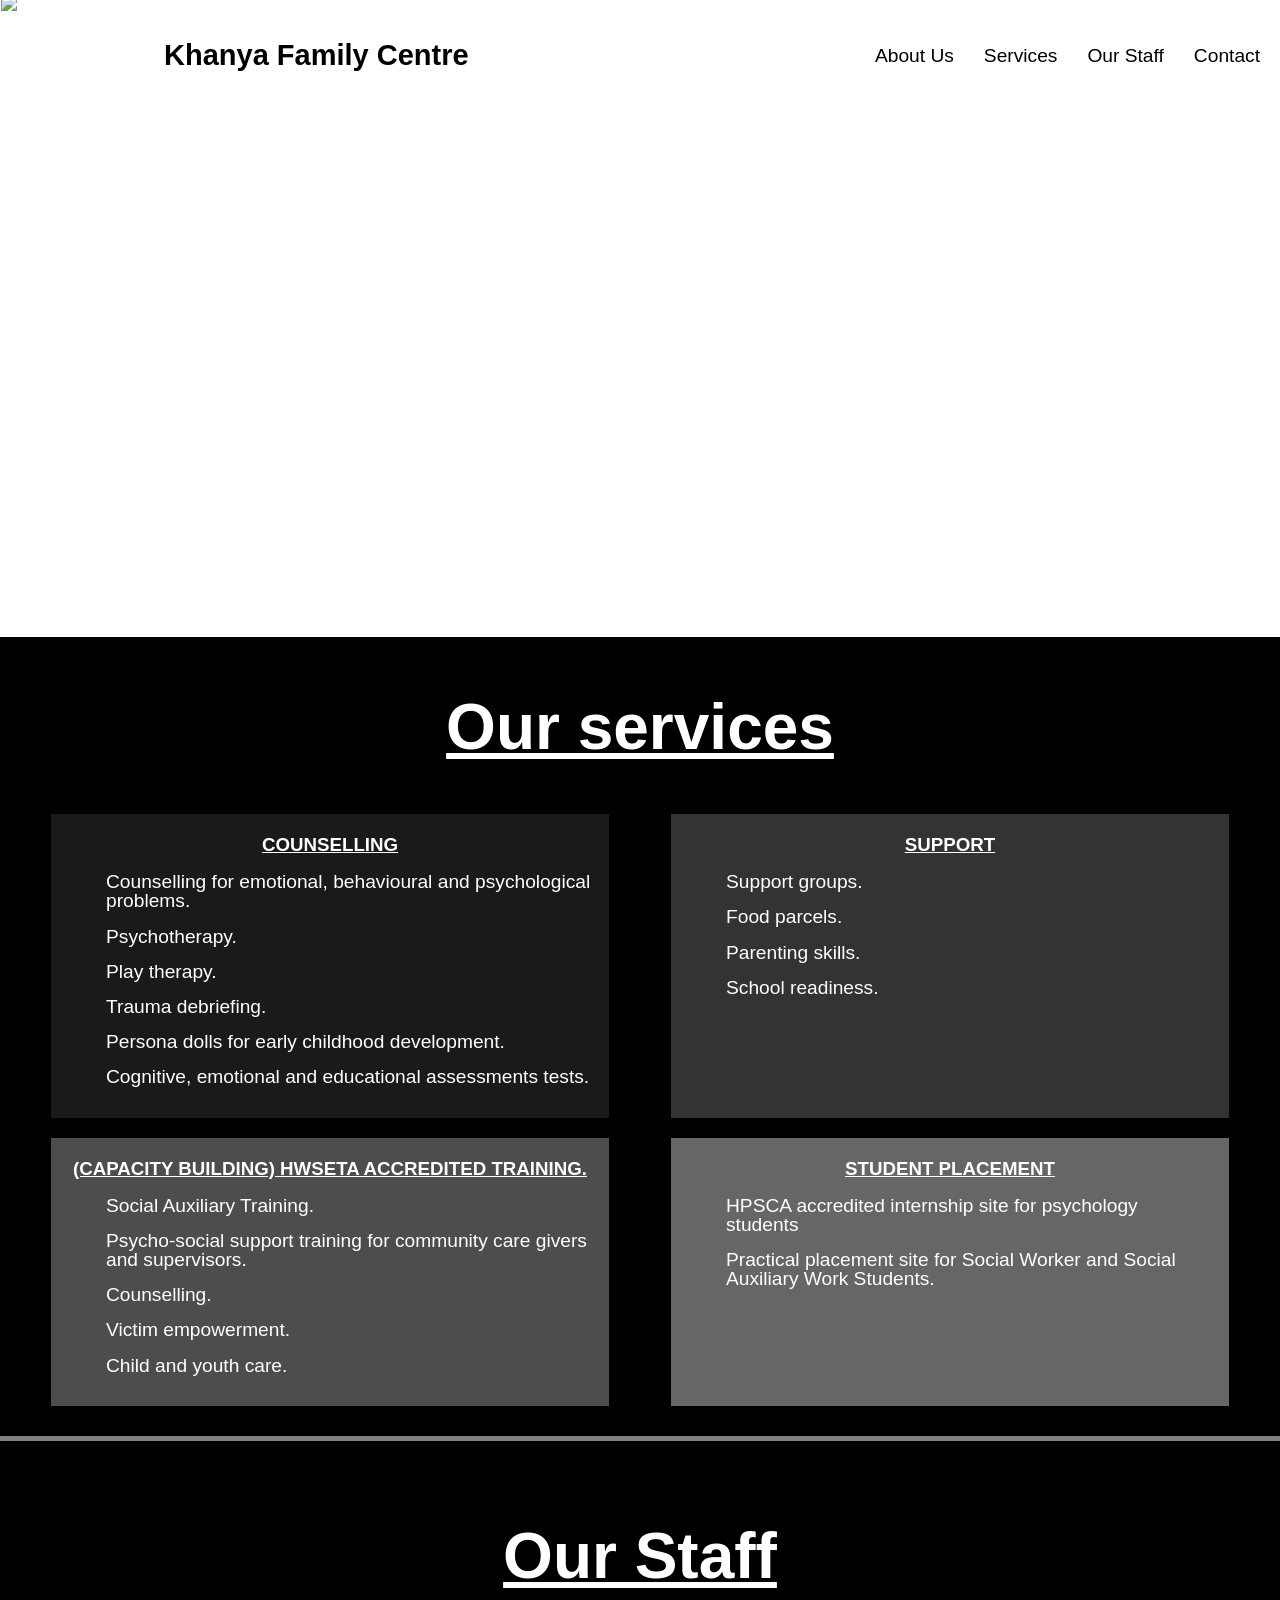
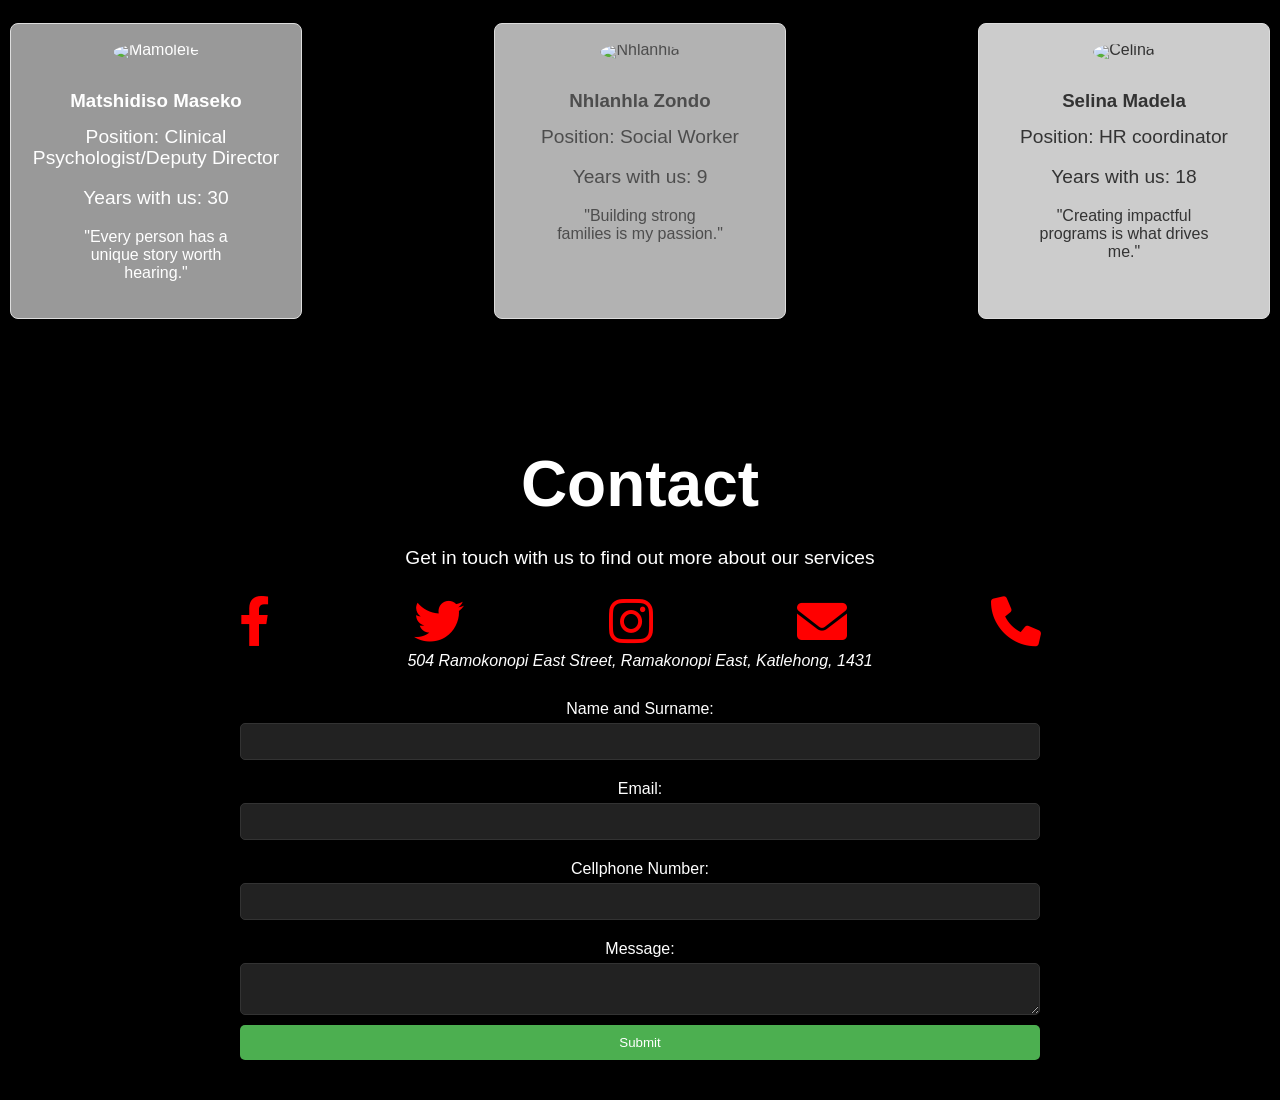
==== index.html @ d809dff7 "Update index.html" ====
<!DOCTYPE html>
<html lang="en">
<head>
    <meta charset="UTF-8">
    <meta name="viewport" content="width=device-width, initial-scale=1.0">
    <title>Khanya Family Centre</title>
    <link rel="stylesheet" href="styles.css">
    <script src="script.js" defer></script>
    <link rel="stylesheet" href="https://cdnjs.cloudflare.com/ajax/libs/font-awesome/6.0.0-beta3/css/all.min.css">
</head>
<body>
    <header>
        <img src="https://github.com/Alpha10-1/khanya/blob/main/pixelcut-export.jpg?raw=true" alt="Khanya Family Centre Logo" class="logo">
        <h1>Khanya Family Centre</h1>
        <nav>
            <ul>
                <li><a href="#mission">About Us</a></li>
                <li><a href="#services">Services</a></li>
                <li><a href="#our-staff">Our Staff</a></li>
                <li><a href="#contact">Contact</a></li>
            </ul>
            <div class="burger-menu" onclick="toggleMenu()">
                <div></div>
                <div></div>
                <div></div>
            </div>
        </nav>
    </header>
    <main>
      <section id="about-us">
        <section id="intro" class="section">
            <h2>About Us</h2>
            <p>Khanya Family Centre is a non-profit organisation that provides accessible psychosocial services for children, youth and families from previously disadvantaged communities in Kathorus Ekurhuleni. </p>
            <p>Khanya Family Centre exists to provide psychological counselling, care and support services to children, adults and families experiencing life challenges, including those affected and infected by HIV/AIDS.</p>
            <p>Since 1994 we’ve also worked within townships in Johannesburg and Pretoria offering counselling and support to help those affected by problems associated with extreme poverty including HIV AIDS.</p>
        </section>
        <section id="mission" class="section">
            <h2>Our Mission</h2>
            <ul>
              <li>Khanya Family Centre exists to provide.</li>
              <li>Psycho-social counselling.</li>
              <li>Care and support services for communities including those infected and affected by HIV/AIDS, to promote their wellbeing, growth and self reliance.</li>
              <li>Facilitate Capacity Building through training and development.</li>
            </ul>
        </section>
        <section id="vision" class="section">
            <h2>Our Vision</h2>
            <p>We envision a community where every family has the resources and support they need to thrive. By creating a network of care and collaboration, we aim to break the cycle of poverty, improve mental health, and enhance the quality of life for all individuals.</p>
        </section>
        <section id="values" class="section">
            <h2>Our Values</h2>
            <ul>
                <li><strong>Compassion:</strong> We approach each individual with empathy and kindness, understanding their unique needs and circumstances.</li>
                <li><strong>Integrity:</strong> We maintain transparency, honesty, and ethical practices in all our operations and interactions.</li>
                <li><strong>Inclusivity:</strong> We welcome and respect diversity, ensuring that our services are accessible to everyone, regardless of background or situation.</li>
                <li><strong>Empowerment:</strong> We focus on building strengths and capacities, helping individuals and families achieve their full potential.</li>
                <li><strong>Collaboration:</strong> We believe in the power of partnerships and work together with community members, organizations, and stakeholders to achieve common goals.</li>
            </ul>
        </section>
        <div class="nav-arrows">
            <span class="arrow left">&#10094;</span>
            <span class="arrow right">&#10095;</span>
        </div>
      </section>
      <section id="services">
            <h2>Our services</h2>
            <div class="services-container">
                <div class="service-tile">
                    <h3>COUNSELLING</h3>
                    <ul>
                      <li>Counselling for emotional, behavioural and psychological problems.</li>
                      <li>Psychotherapy.</li>
                      <li>Play therapy.</li>
                      <li>Trauma debriefing.</li>
                      <li>Persona dolls for early childhood development.</li>
                      <li>Cognitive, emotional and educational assessments tests.</li>
                    </ul>
                </div>
                <div class="service-tile">
                    <h3>SUPPORT</h3>
                    <ul>
                      <li>Support groups.</li>
                      <li>Food parcels.</li>
                      <li>Parenting skills.</li>
                      <li>School readiness.</li>
                    </ul>
                </div>
                <div class="service-tile">
                    <h3>(CAPACITY BUILDING) HWSETA ACCREDITED TRAINING.</h3>
                    <ul>
                      <li>Social Auxiliary Training.</li>
                      <li>Psycho-social support training for community care givers and supervisors.</li>
                      <li>Counselling.</li>
                      <li>Victim empowerment.</li>
                      <li>Child and youth care.</li>
                    </ul>
                </div>
                <div class="service-tile">
                    <h3>STUDENT PLACEMENT</h3>
                    <ul>
                      <li>HPSCA accredited internship site for psychology students</li>
                      <li>Practical placement site for Social Worker and Social Auxiliary Work Students.</li>
                    </ul>
                </div>
            </div>
        </section>
        <section id="our-staff">
            <h2>Our Staff</h2>
            <div class="staff-container">
                <div class="staff-member">
                    <img src="https://github.com/Alpha10-1/khanya/blob/main/Tshidi%20Picture%20(1).jpg?raw=true" alt="Mamolefe">
                    <h3>Matshidiso Maseko</h3>
                    <p>Position: Clinical Psychologist/Deputy Director</p>
                    <p>Years with us: 30</p>
                    <blockquote>"Every person has a unique story worth hearing."</blockquote>
                </div>
                <div class="staff-member">
                    <img src="https://github.com/Alpha10-1/khanya/blob/main/NHLANHLA.jpeg?raw=true" alt="Nhlanhla">
                    <h3>Nhlanhla Zondo</h3>
                    <p>Position: Social Worker</p>
                    <p>Years with us: 9</p>
                    <blockquote>"Building strong families is my passion."</blockquote>
                </div>
                <div class="staff-member">
                    <img src="https://github.com/Alpha10-1/khanya/blob/main/Sellina.jpeg?raw=true" alt="Celina">
                    <h3>Selina Madela</h3>
                    <p>Position: HR coordinator</p>
                    <p>Years with us: 18</p>
                    <blockquote>"Creating impactful programs is what drives me."</blockquote>
                </div>
            </div>
        </section>
        <!-- Contact Section -->
       <section id="contact">
           <h2>Contact</h2>
           <p> Get in touch with us to find out more about our services</p>
           <div class="contact-info">
               <div class="social-media">
                   <a href="https://www.facebook.com/KhanyaFamilyCentre" target="_blank"><i class="fab fa-facebook-f"></i></a>
                   <a href="https://www.twitter.com/KhanyaFamilyCentre" target="_blank"><i class="fab fa-twitter"></i></a>
                   <a href="https://www.instagram.com/KhanyaFamilyCentre" target="_blank"><i class="fab fa-instagram"></i></a>
                   <a href="mailto:marketing@khanyafc.org.za?subject=Equiery" target="_blank"><i class= "fa fa-envelope"></i></a>
                   <a href="tel:+27119055885"><i class="fa-solid fa-phone"></i></a>
               </div>
               <address class="address">
                 504 Ramokonopi East Street, Ramakonopi East, Katlehong, 1431
               </address>
               <div class="contact-form">
                   <form id="enquiryForm" action="/submit-enquiry" method="POST" enctype="application/x-www-form-urlencoded">
                       <label for="name">Name and Surname:</label>
                       <input type="text" id="name" name="name">

                       <label for="email">Email:</label>
                       <input type="email" id="email" name="email" required>

                       <label for="phone">Cellphone Number:</label>
                       <input type="tel" id="phone" name="phone" required>

                       <label for="message">Message:</label>
                       <textarea id="message" name="message" maxlength="300"></textarea>

                       <button type="submit">Submit</button>
                   </form>
               </div> 
           </div>
       </section>
    </main>

    <script src="script.js"></script>
</body>
</html>
---- styles.css ----
body {
    font-family: Arial, sans-serif;
    margin: 0;
    padding: 0;
    overflow-x: hidden;
}

header {
    background-color: white;
    color: white;
    padding: 20px;
    display: flex;
    align-items: center;
    justify-content: space-between;
}

header .logo {
    position: absolute;
    top: -5px;
    left: 1px;
    width: 163px;
    height: auto;
}
header h1 {
    margin-left: 144px;
    font-size: 29px;
    color: black;
    bottom: 2px;
}
nav ul {
  list-style: none;
  margin: 0;
  padding: 0;
  display: flex;
  align-items: center; /* Align items vertically */
}

nav ul li {
    margin-left: 30px;

}

nav ul li a {
    color: black;
    text-decoration: none;
    top: 30px;
    font-size: 1.2rem;
}

nav ul li a:hover {
    text-decoration:underline;
    color: red;
}

.burger-menu {
    display: none;
    flex-direction: column;
    cursor: pointer;
}

.burger-menu div {
    width: 25px;
    height: 3px;
    background-color: white;
    margin: 4px;
}

main {
  display: flex;
  flex-direction: column;
  align-items: center;
  overflow-x: hidden;
  scroll-behavior: smooth;
}
main h2{
  font-size: 4rem;
}
main p{
  font-size: 1.2rem;
  line-height: 1.8;

}
main section ul li {
  font-size: 1.2rem;
  line-height: 1;
  margin-bottom: 1rem;
}


.section {
    min-width: 100vw;
    padding: 40px;
    box-sizing: border-box;
    color: white;
    position: relative;
    background-size: cover;
    background-position: center;
    transition: transform 0.5s ease-in-out; /* Smooth transition */
}
#intro{
    background-image: url('https://github.com/Alpha10-1/khanya/blob/main/DSC01017.JPG?raw=true');
}
#mission {
    background-image: url('https://github.com/Alpha10-1/khanya/blob/main/DSC00021.JPG?raw=true');
}

#vision {
    background-image: url('https://github.com/Alpha10-1/khanya/blob/main/DSC00663.JPG?raw=true');
}

#values {
    background-image: url('https://github.com/Alpha10-1/khanya/blob/main/DSC00660.JPG?raw=true');
}

#about-us {
    display: flex;
    flex-direction: row; /* Display sections horizontally */
    width: 100vw;
    overflow-x: hidden;
    position: relative;
    transition: transform 0.5s ease-in-out;
}

#services {
    background-color: black;
    color: white;
    text-align: center;
}

#services h2 {
    text-align: center;
    margin-bottom: 20px;
    text-decoration: underline;
}

#about-us .nav-arrows {
    position: absolute;
    top: 50%;
    width: 100%;
    display: flex;
    justify-content: space-between;
    pointer-events: none;
  }

.nav-arrows .arrow {
    font-size: 50px;
    color: white;
    cursor: pointer;
    pointer-events: auto;
    user-select: none;
}

.left {
    padding-left: 10px;
}

.right {
    padding-right: 10px;
}

.services-container {
    display: flex;
    flex-wrap: wrap;
    justify-content: space-around;
    padding: 20px;
}


.service-tile {
    width: 45%;
    margin: 10px;
    padding: 15px;
    box-sizing: border-box;
    color: white;
    transition: transform 0.3s ease, background-color 0.3s ease, color 0.3s ease;
}
.service-tile ul li {
  font-size: 1.2rem;
  line-height: 1;
  list-style: none;
  text-align: left;
}
.service-tile h3{
  padding: 0;
  margin: 5px;
  text-decoration: underline;
}

.service-tile:nth-child(1) {
    background-color: #1a1a1a;
}

.service-tile:nth-child(2) {
    background-color: #333333;
}

.service-tile:nth-child(3) {
    background-color: #4d4d4d;
}

.service-tile:nth-child(4) {
    background-color: #666666;
}

.service-tile:hover {
    transform: scale(1.05);
    background-color: #DB0000;
    color: white;
}

#our-staff {
    width: 100%;
    background-color: black;
    text-align: center;
    padding: 25px 10px;
    border-top: 5px solid grey;
}

#our-staff h2 {
    color: white;
    text-align: center;
    margin-bottom: 20px;
    text-decoration: underline;
}


.staff-container {
    display: flex;
    flex-wrap: wrap;
    justify-content: space-between;
}
.staff-member {
    width: 250px;
    margin: 10px;
    padding: 20px;
    color: white;
    line-height: 0.75;
    border: 1px solid #ddd;
    border-radius: 8px;
    transition: transform 0.3s ease, background-color 0.3s ease;
}
.staff-member:nth-child(1){
    background-color: #999999;
    color:#black;
}
.staff-member:nth-child(2){
    background-color: #B2B2B2;
    color:#4d4d4d;
}
.staff-member:nth-child(3){
    background-color: #CCCCCC;
    color: #333333;
}
.staff-member:nth-child(4){
    background-color: #E5E5E5;
    color: #1a1a1a;
}
.staff-member:nth-child(5){
    background-color: #EFEFEF;
    color: black;
}
.staff-member img {
  width: 150px;
  height: 150px;
  object-fit: cover;
  border-radius: 50%;
  margin-bottom: 15px;
}
.staff-member img:hover{
    transform: scale(1.5);
    z-index: 1;
}
.staff-member blockquote{
  line-height: normal;
}
.staff-member p{
  line-height: 20.8px;
}

.staff-member:hover {
    transform: scale(1.05);
    background-color: #DB0000;
    color: white;
}

#contact {
    background-color: black;
    color: white;
    padding: 40px;
    box-sizing: border-box;
    text-align: center;
    width: 100%;
}

#contact h2 {
    margin-bottom: 20px;
}

.contact-info {
    display: flex;
    flex-direction: column;
    align-items: center;

}

.social-media a {
    margin: 0 10px;
    font-size: 50px;
    padding: 60px;
    padding-bottom: 0;
    color: red;
    transition: color 0.3s ease;
}
.social-media a p{
  font-size: 25px;
}
.social-media a:hover {
    color: purple;;
}

.contact-form {
    margin-top: 20px;
    width: 100%;
    max-width: 800px;
}

.contact-form form {
    display: flex;
    flex-direction: column;
}

.contact-form label {
    margin: 10px 0 5px;
}

.contact-form input, .contact-form textarea {
    padding: 10px;
    margin-bottom: 10px;
    border: 1px solid #333;
    background-color: #222;
    color: white;
    border-radius: 5px;
}

.contact-form input::placeholder, .contact-form textarea::placeholder {
    color: #888;
}

.contact-form button {
    padding: 10px;
    background-color: #4CAF50;
    color: white;
    border: none;
    border-radius: 5px;
    cursor: pointer;
}

.contact-form button:hover {
    background-color: #45a049;
}

/* Media query for smartphones and tablets */
@media (max-width: 768px) {
    .contact-info {
        flex-direction: column;
        align-items: center;
    }

    .social-media a {
        font-size: 20px;
        padding: 30px;
    }
}
/* Media query for smartphones and tablets */
@media (max-width: 768px) {
    nav ul {
        display: none;
        flex-direction: column;
        background-color: #4CAF50;
        position: absolute;
        top: 60px;
        right: 20px;
        width: 150px;
        border-radius: 5px;
    }

    nav ul.show {
        display: flex;
    }

    .burger-menu {
        display: flex;
    }

    header h1 {
        flex: 1;
        text-align: left;
    }

    nav {
        flex: 1;
        justify-content: flex-end;
    }

    .service-tile {
        width: 90%;
    }

    .staff-member {
        width: 90%;
    }
}
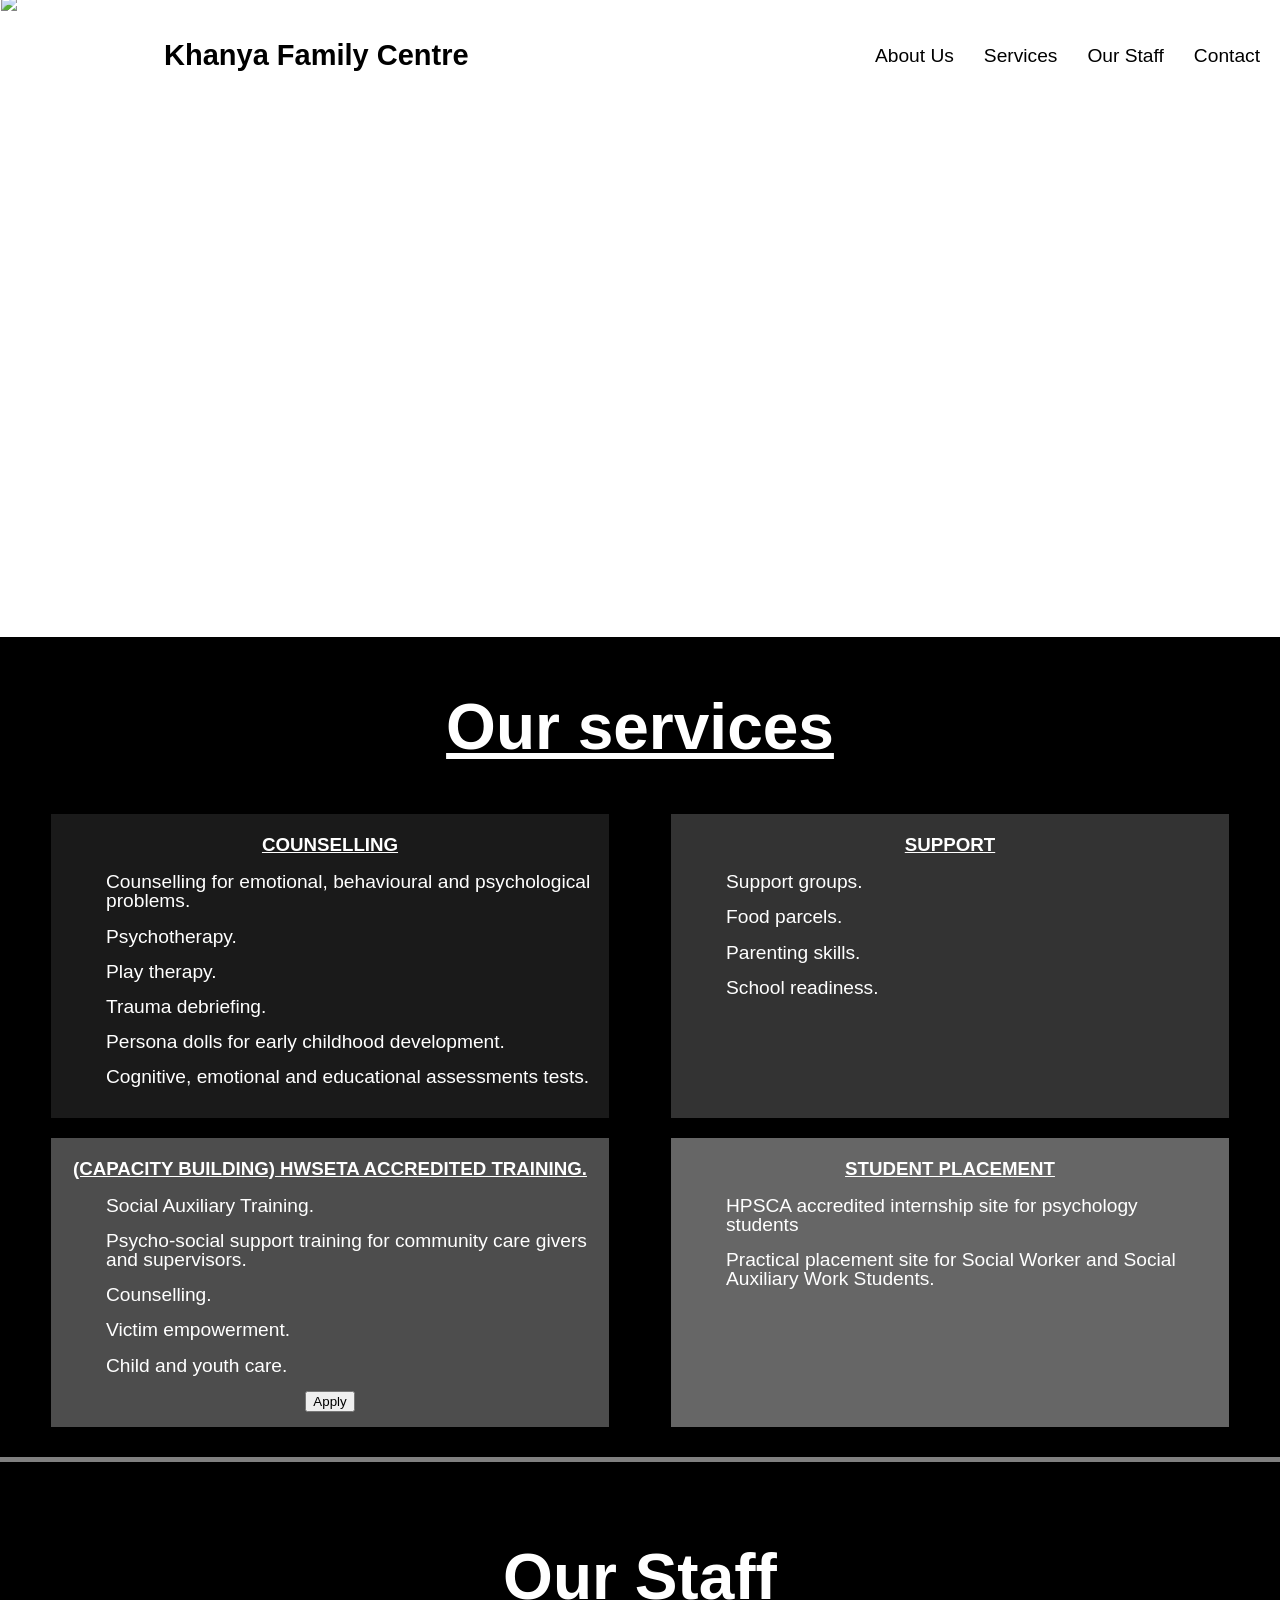
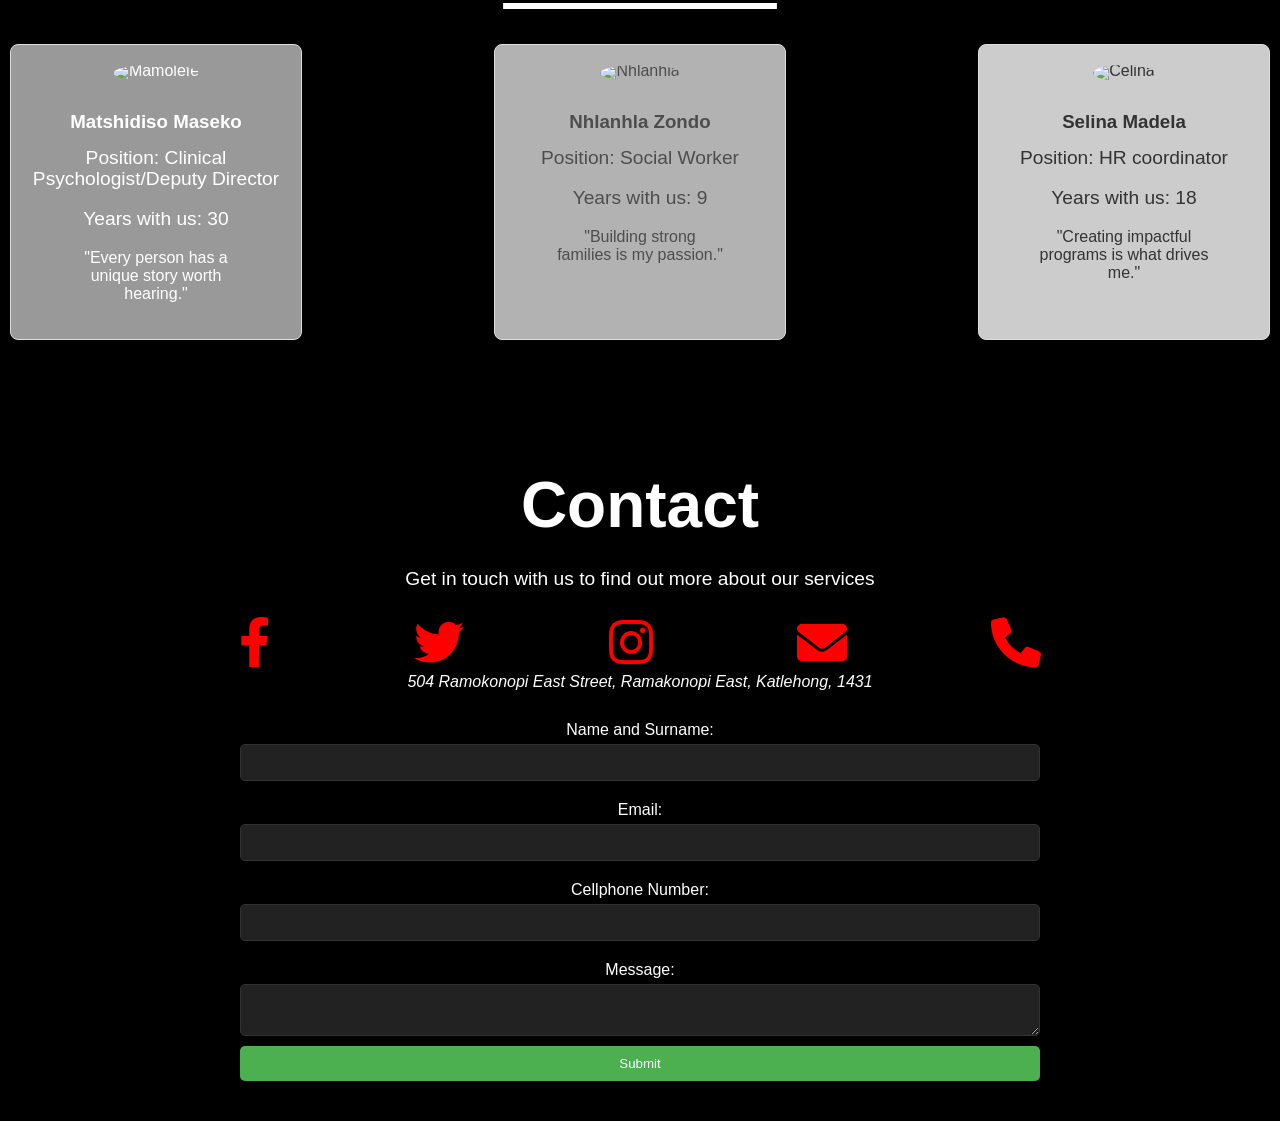
==== commit c297a7b5: "Update index.html" ====
--- a/index.html
+++ b/index.html
@@ -94,6 +94,7 @@
                       <li>Victim empowerment.</li>
                       <li>Child and youth care.</li>
                     </ul>
+                    <button href="webform.html">Apply</button>
                 </div>
                 <div class="service-tile">
                     <h3>STUDENT PLACEMENT</h3>
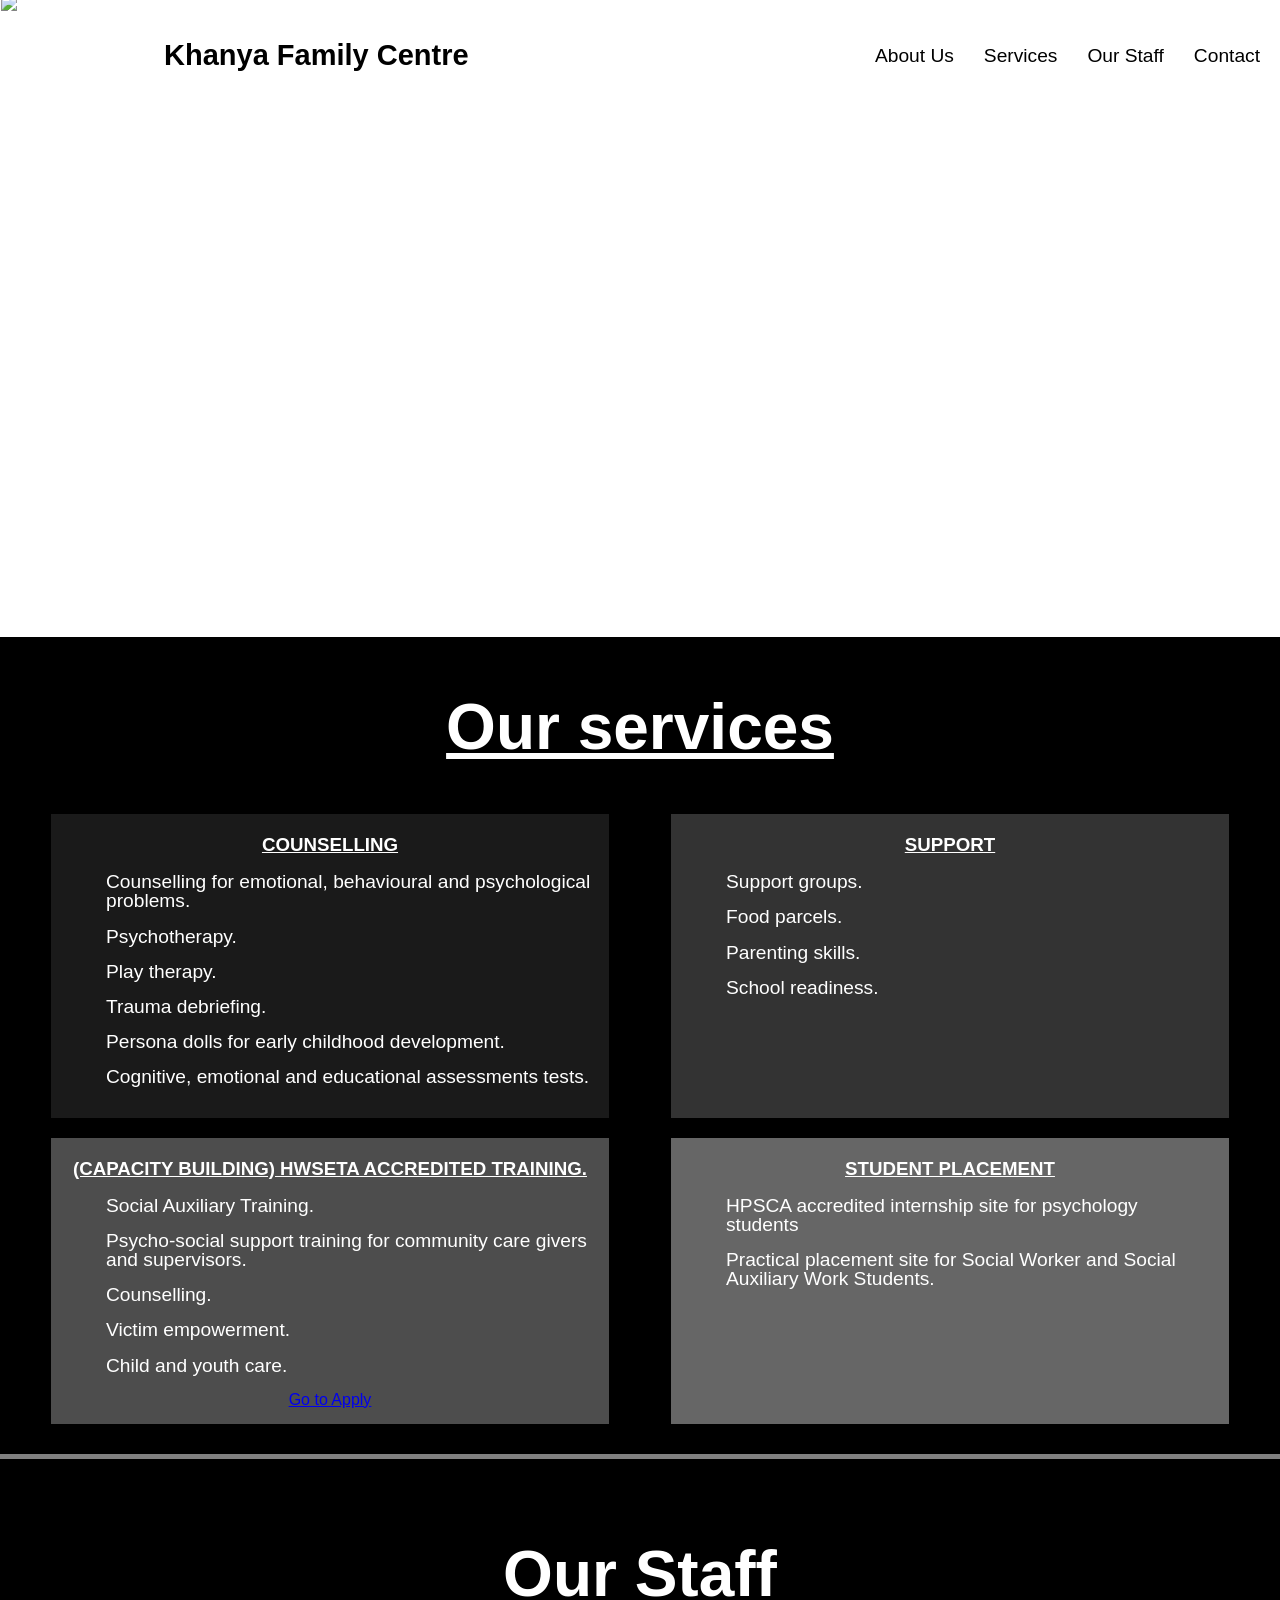
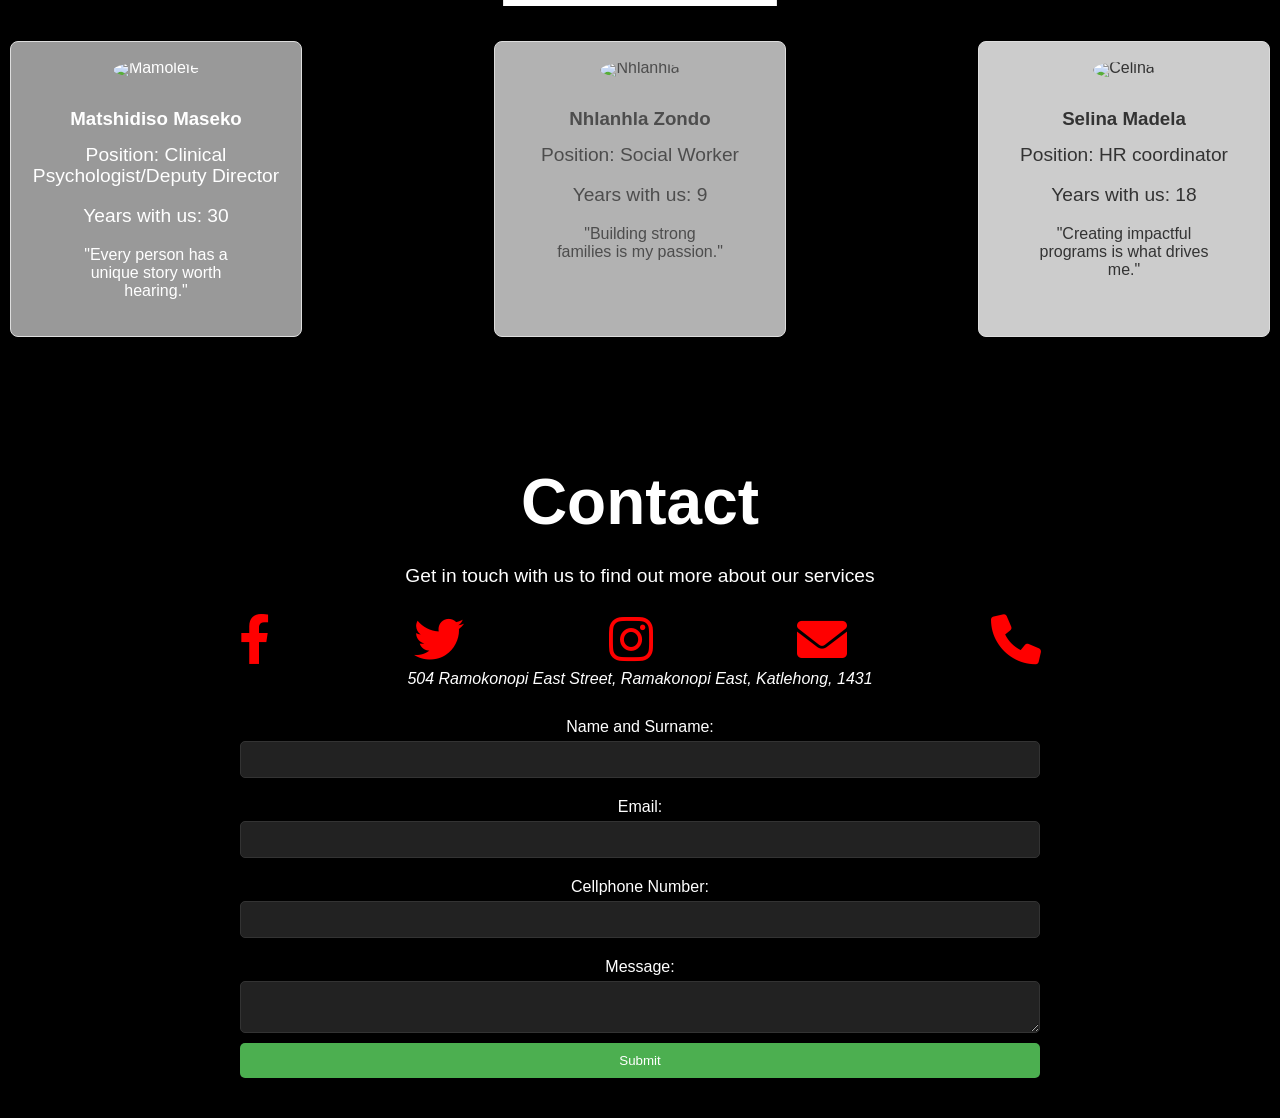
==== commit 72d969f6: "Update index.html" ====
--- a/index.html
+++ b/index.html
@@ -94,7 +94,7 @@
                       <li>Victim empowerment.</li>
                       <li>Child and youth care.</li>
                     </ul>
-                    <button href="webform.html">Apply</button>
+                    <a href="webform.html" target="_blank">Go to Apply</a>
                 </div>
                 <div class="service-tile">
                     <h3>STUDENT PLACEMENT</h3>
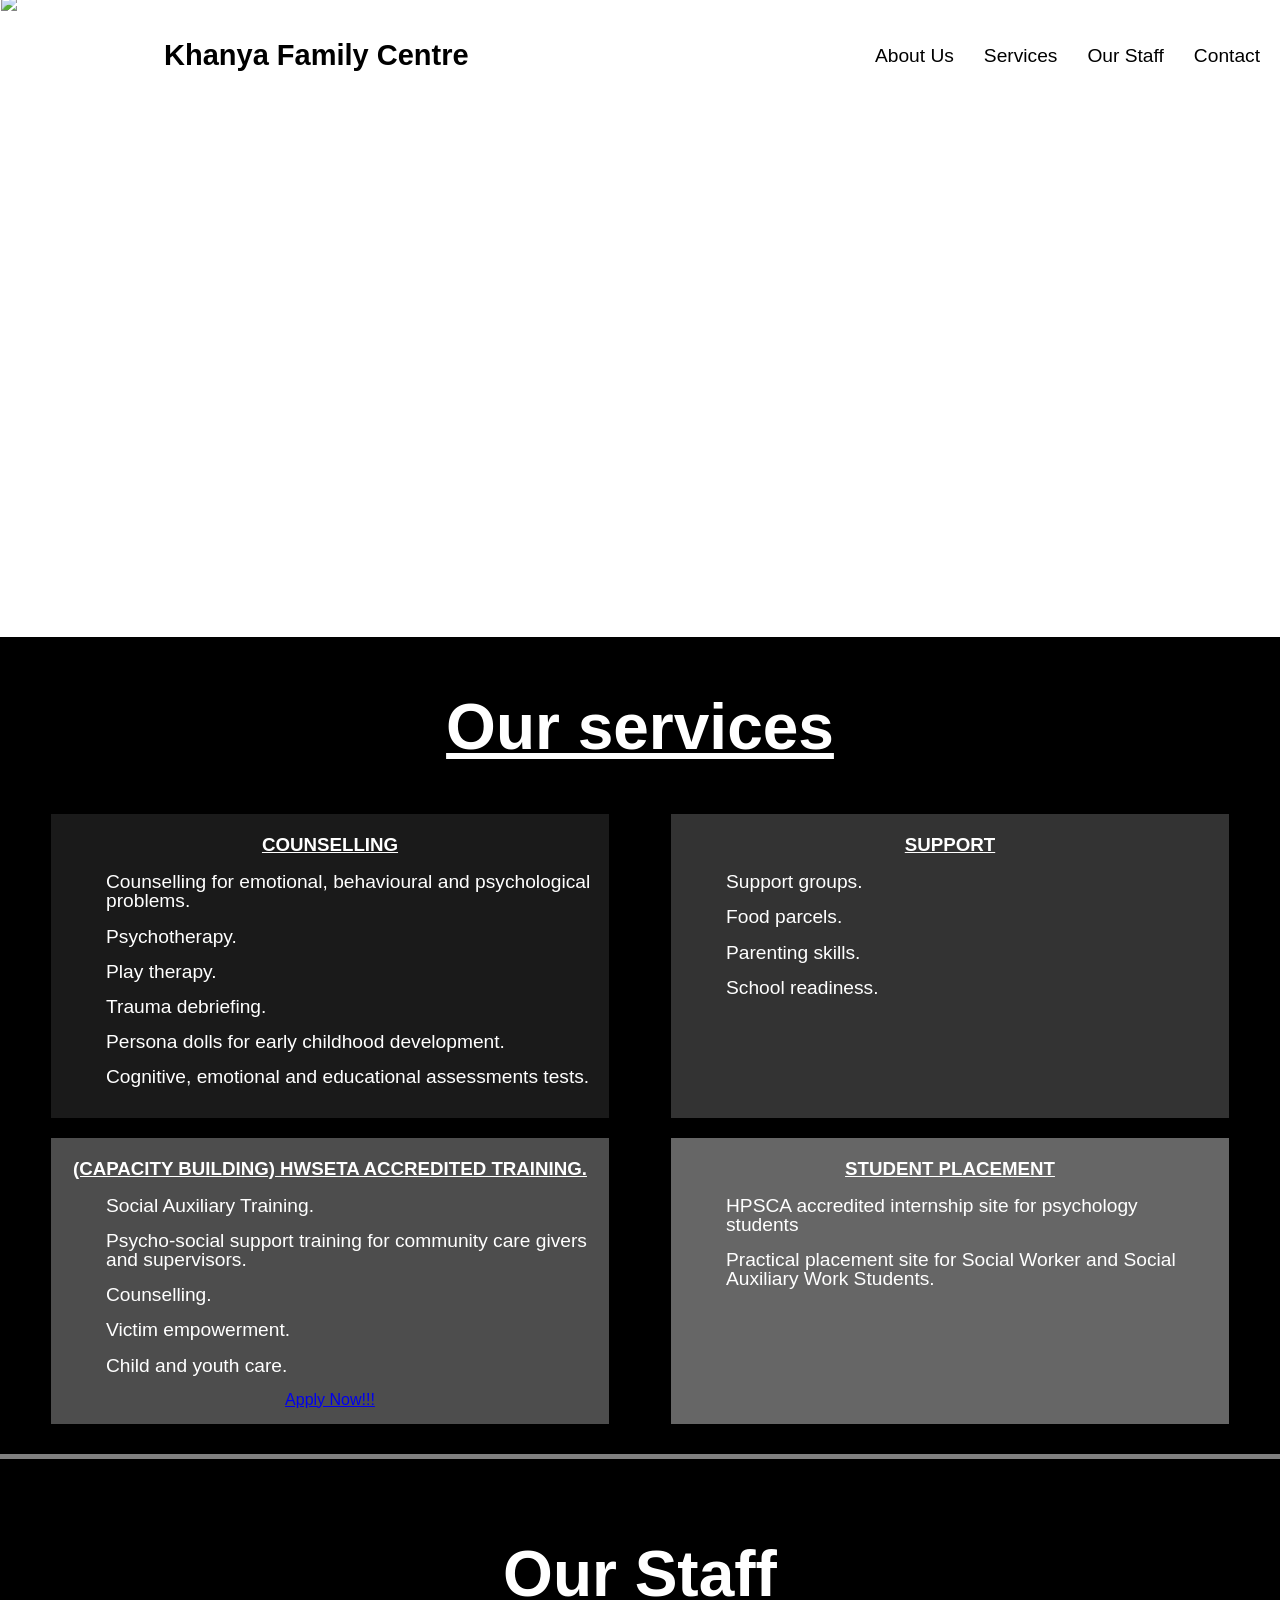
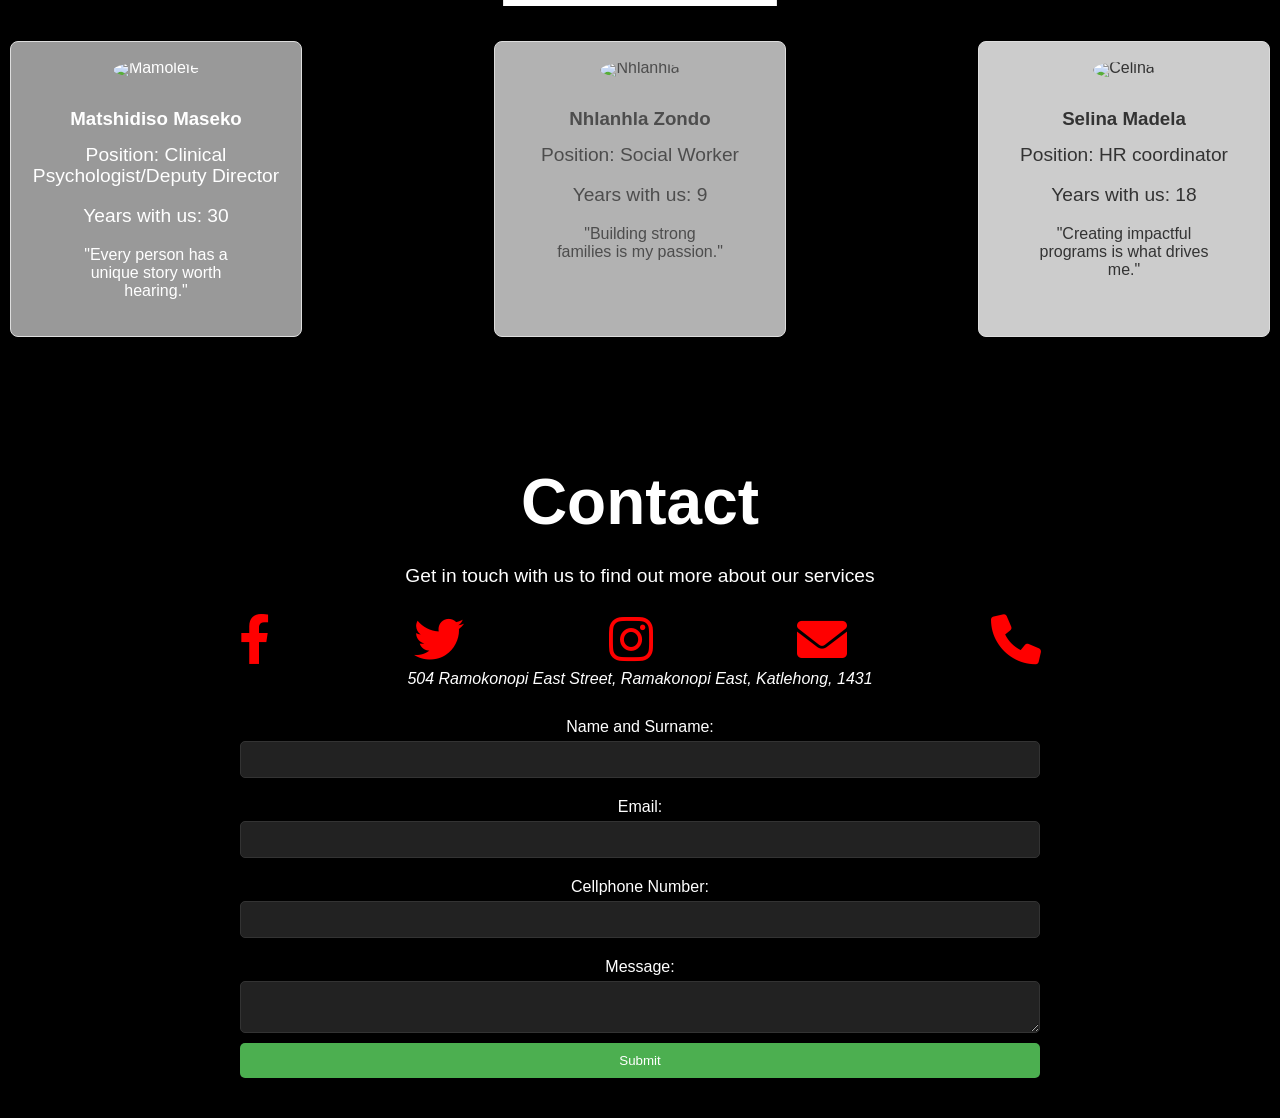
==== commit 1e1323d5: "Update index.html" ====
--- a/index.html
+++ b/index.html
@@ -94,7 +94,7 @@
                       <li>Victim empowerment.</li>
                       <li>Child and youth care.</li>
                     </ul>
-                    <a href="webform.html" target="_blank">Go to Apply</a>
+                    <a href="apply.html" >Apply Now!!!</a>
                 </div>
                 <div class="service-tile">
                     <h3>STUDENT PLACEMENT</h3>
@@ -137,8 +137,8 @@
            <p> Get in touch with us to find out more about our services</p>
            <div class="contact-info">
                <div class="social-media">
-                   <a href="https://www.facebook.com/KhanyaFamilyCentre" target="_blank"><i class="fab fa-facebook-f"></i></a>
-                   <a href="https://www.twitter.com/KhanyaFamilyCentre" target="_blank"><i class="fab fa-twitter"></i></a>
+                   <a href="https://www.facebook.com/KhanyaFamilyCentreKatlehong" target="_blank"><i class="fab fa-facebook-f"></i></a>
+                   <a href="https://x.com/KhanyaCentre" target="_blank"><i class="fab fa-twitter"></i></a>
                    <a href="https://www.instagram.com/KhanyaFamilyCentre" target="_blank"><i class="fab fa-instagram"></i></a>
                    <a href="mailto:marketing@khanyafc.org.za?subject=Equiery" target="_blank"><i class= "fa fa-envelope"></i></a>
                    <a href="tel:+27119055885"><i class="fa-solid fa-phone"></i></a>
@@ -147,7 +147,7 @@
                  504 Ramokonopi East Street, Ramakonopi East, Katlehong, 1431
                </address>
                <div class="contact-form">
-                   <form id="enquiryForm" action="/submit-enquiry" method="POST" enctype="application/x-www-form-urlencoded">
+                   <form id="enquiryForm" action="https://formspree.io/f/xwpvbkyl" method="POST">
                        <label for="name">Name and Surname:</label>
                        <input type="text" id="name" name="name">
 
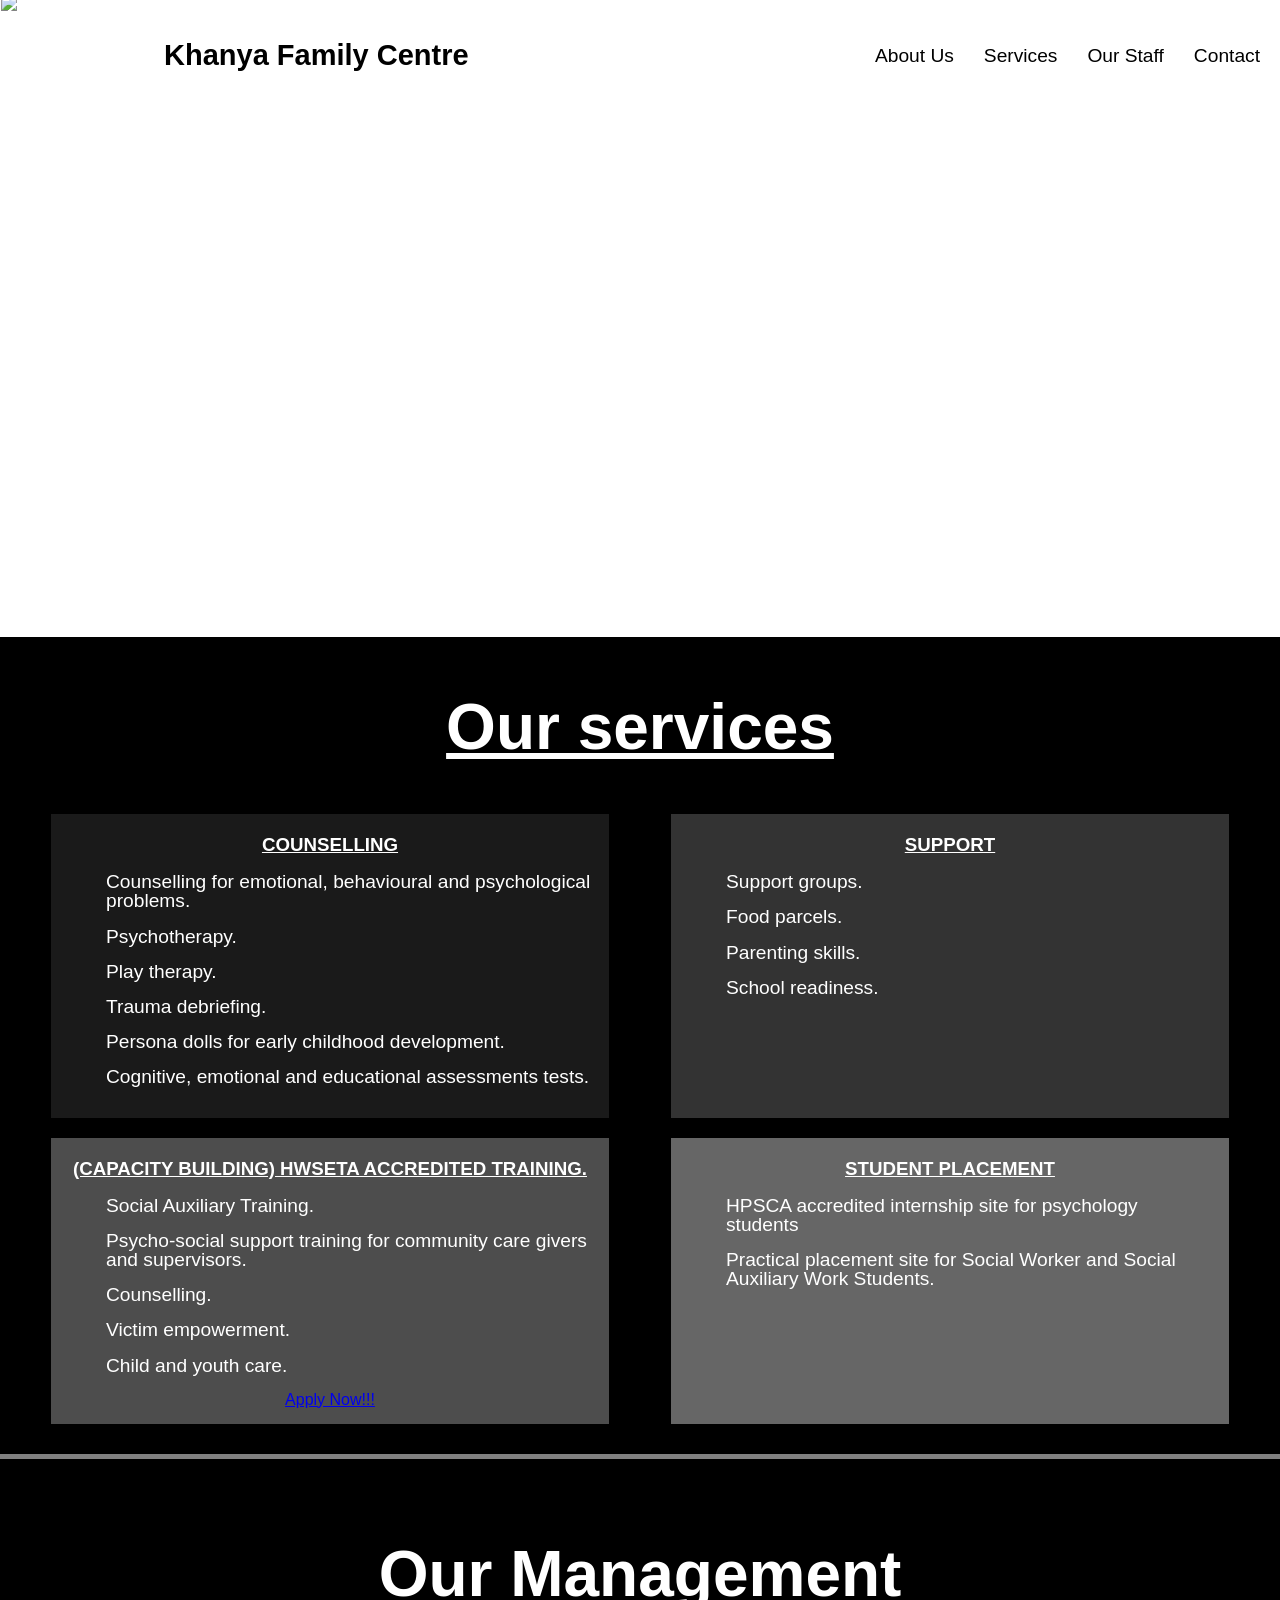
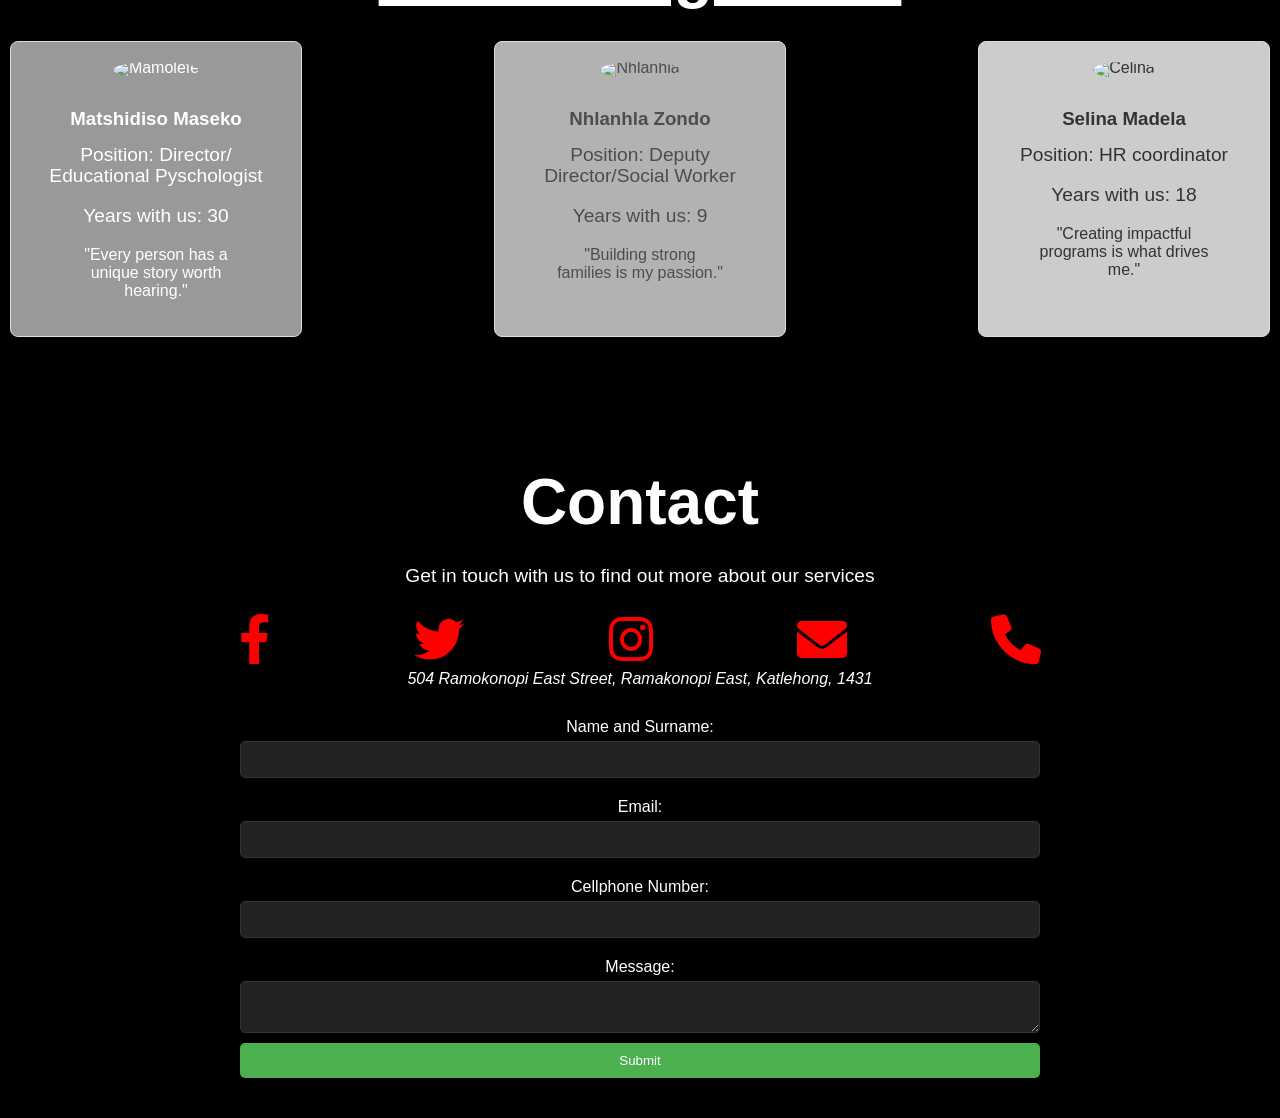
==== commit 2f557f60: "Update index.html" ====
--- a/index.html
+++ b/index.html
@@ -106,19 +106,19 @@
             </div>
         </section>
         <section id="our-staff">
-            <h2>Our Staff</h2>
+            <h2>Our Management</h2>
             <div class="staff-container">
                 <div class="staff-member">
                     <img src="https://github.com/Alpha10-1/khanya/blob/main/Tshidi%20Picture%20(1).jpg?raw=true" alt="Mamolefe">
                     <h3>Matshidiso Maseko</h3>
-                    <p>Position: Clinical Psychologist/Deputy Director</p>
+                    <p>Position: Director/ Educational Pyschologist</p>
                     <p>Years with us: 30</p>
                     <blockquote>"Every person has a unique story worth hearing."</blockquote>
                 </div>
                 <div class="staff-member">
                     <img src="https://github.com/Alpha10-1/khanya/blob/main/NHLANHLA.jpeg?raw=true" alt="Nhlanhla">
                     <h3>Nhlanhla Zondo</h3>
-                    <p>Position: Social Worker</p>
+                    <p>Position: Deputy Director/Social Worker</p>
                     <p>Years with us: 9</p>
                     <blockquote>"Building strong families is my passion."</blockquote>
                 </div>
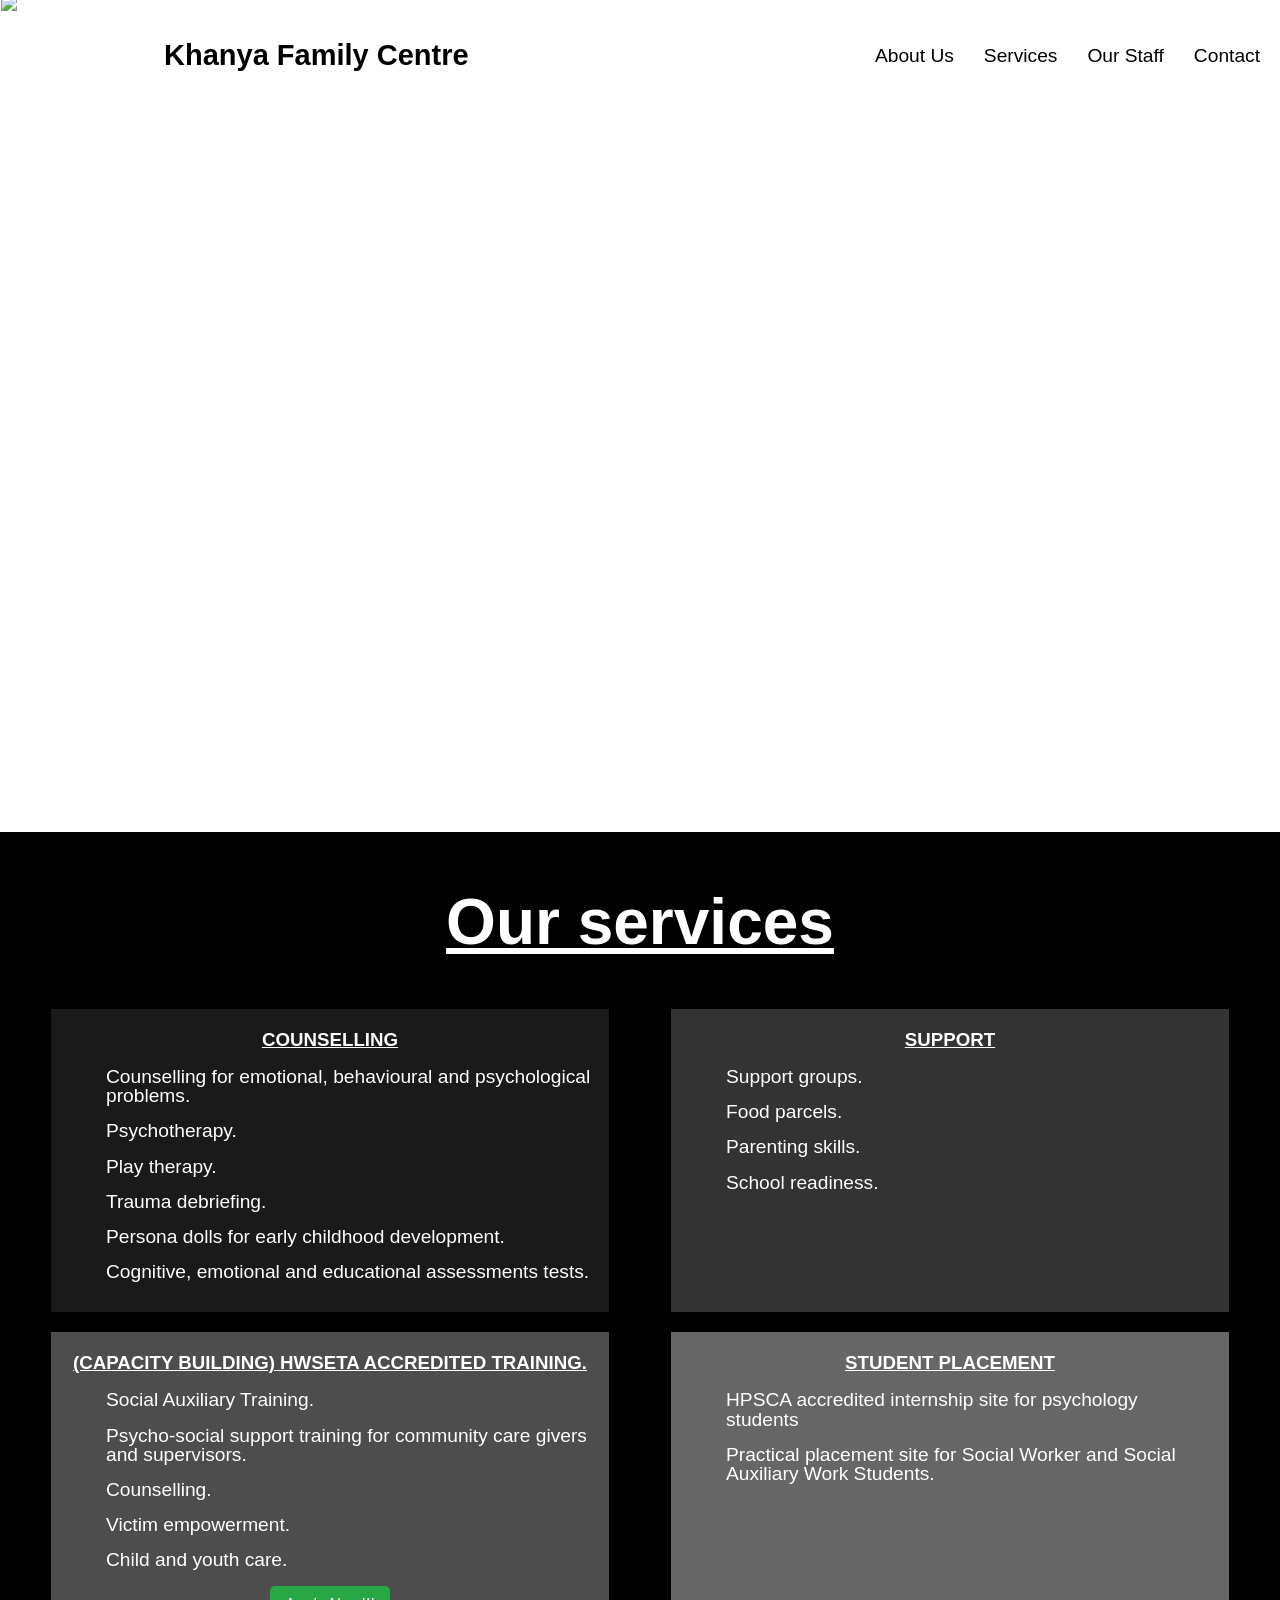
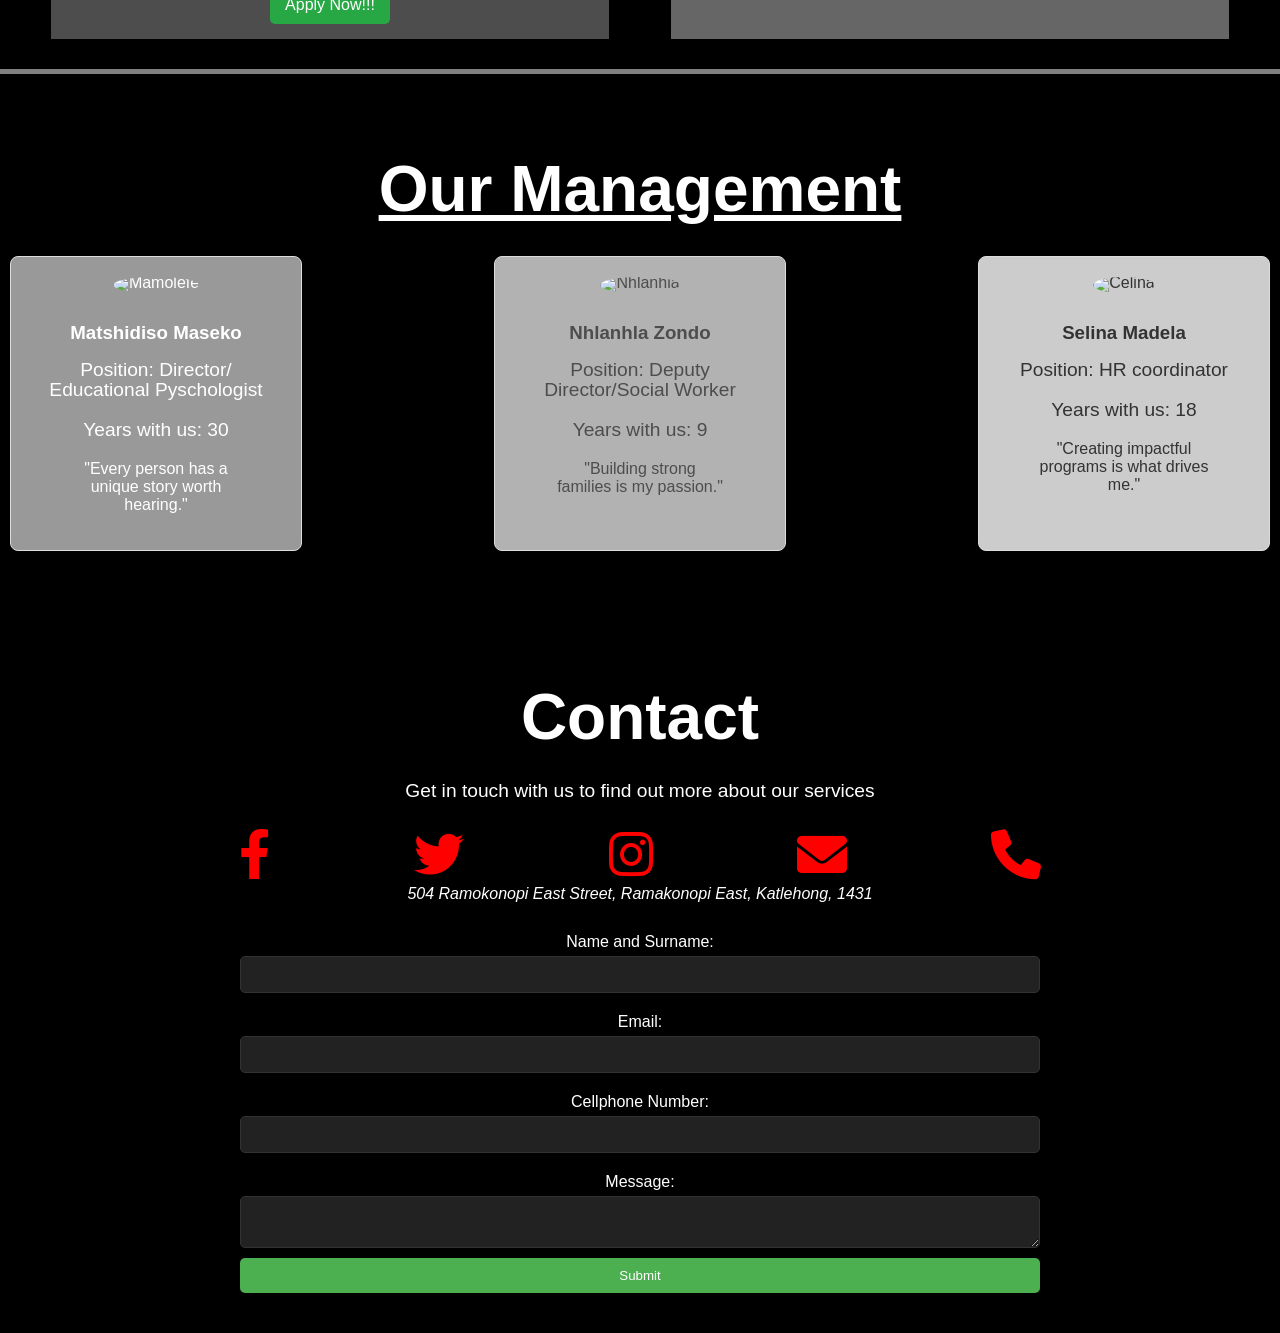
==== commit 1f7866b4: "Update index.html" ====
--- a/index.html
+++ b/index.html
@@ -94,7 +94,7 @@
                       <li>Victim empowerment.</li>
                       <li>Child and youth care.</li>
                     </ul>
-                    <a href="apply.html" >Apply Now!!!</a>
+                    <a href="apply.html" class="apply-btn">Apply Now!!!</a>
                 </div>
                 <div class="service-tile">
                     <h3>STUDENT PLACEMENT</h3>
--- a/styles.css
+++ b/styles.css
@@ -88,14 +88,33 @@
 
 
 .section {
-    min-width: 100vw;
     padding: 40px;
     box-sizing: border-box;
     color: white;
     position: relative;
-    background-size: cover;
+    background-size: contain; /* Fit image without cropping */
     background-position: center;
-    transition: transform 0.5s ease-in-out; /* Smooth transition */
+    background-repeat: no-repeat;
+    transition: opacity 0.5s ease-in-out, visibility 0s linear 0.5s;
+    width: 100%;
+    min-height: 80vh;
+    opacity: 0;
+    visibility: hidden;
+}
+.section {
+    background-size: cover; /* Ensures the image fully covers the section */
+    background-position: center;
+    background-repeat: no-repeat;
+    min-height: 80vh; /* Adjust height to fit content */
+}
+#mission, #vision, #values {
+    display: none;
+    opacity: 0;
+}
+#about-us .section.active {
+    opacity: 1;
+    visibility: visible;
+    transition: opacity 0.5s ease-in-out;
 }
 #intro{
     background-image: url('https://github.com/Alpha10-1/khanya/blob/main/DSC01017.JPG?raw=true');
@@ -114,11 +133,10 @@
 
 #about-us {
     display: flex;
-    flex-direction: row; /* Display sections horizontally */
+    flex-direction: row;
     width: 100vw;
-    overflow-x: hidden;
+    overflow: hidden;
     position: relative;
-    transition: transform 0.5s ease-in-out;
 }
 
 #services {
@@ -136,11 +154,13 @@
 #about-us .nav-arrows {
     position: absolute;
     top: 50%;
+    left: 0;
     width: 100%;
     display: flex;
     justify-content: space-between;
+    transform: translateY(-50%);
     pointer-events: none;
-  }
+}
 
 .nav-arrows .arrow {
     font-size: 50px;
@@ -369,6 +389,116 @@
     .social-media a {
         font-size: 20px;
         padding: 30px;
+    }
+}
+.apply {
+            font-family: Arial, sans-serif;
+            margin: 0;
+            padding: 0;
+            background-color: #f4f4f4;
+            text-align: center;
+        }
+.container {
+    width: 80%;
+    margin: 20px auto;
+    background: white;
+    padding: 20px;
+    border-radius: 8px;
+    box-shadow: 0px 0px 10px rgba(0, 0, 0, 0.1);
+}
+.course {
+    border: 1px solid #ddd;
+    padding: 15px;
+    margin: 10px 0;
+    border-radius: 5px;
+}
+.apply-btn {
+    display: inline-block;
+    padding: 10px 15px;
+    background: #28a745;
+    color: white;
+    text-decoration: none;
+    border-radius: 5px;
+}
+.apply-btn:hover {
+    background: #218838;
+}
+.course ul{
+    list-style-type: disc;
+    list-style-position: outside;
+    padding-left: 40px;
+    margin: 25px 150px;
+}
+.course ul li{
+    text-align: left;     
+}
+@media screen and (max-width: 768px) {
+    .container {
+        width: 90%;
+        padding: 15px;
+    }
+
+    h1 {
+        font-size: 1.8em;
+    }
+
+    .course {
+        padding: 10px;
+    }
+
+    .course h2 {
+        font-size: 1.5em;
+    }
+
+    .course p {
+        font-size: 1em;
+    }
+
+    .course ul {
+        margin: 15px 20px;
+        padding-left: 20px;
+    }
+
+    .course ul li {
+        font-size: 1em;
+    }
+
+    .apply-btn {
+        padding: 8px 12px;
+        font-size: 1em;
+    }
+}
+
+@media screen and (max-width: 480px) {
+    .container {
+        width: 95%;
+        padding: 10px;
+    }
+
+    h1 {
+        font-size: 1.5em;
+    }
+
+    .course h2 {
+        font-size: 1.2em;
+    }
+
+    .course p {
+        font-size: 0.9em;
+    }
+
+    .course ul {
+        margin: 10px 15px;
+        padding-left: 15px;
+    }
+
+    .course ul li {
+        font-size: 0.9em;
+    }
+
+    .apply-btn {
+        padding: 6px 10px;
+        font-size: 0.9em;
     }
 }
 /* Media query for smartphones and tablets */
@@ -410,3 +540,360 @@
         width: 90%;
     }
 }
+body {
+    font-family: Arial, sans-serif;
+    margin: 0;
+    padding: 0;
+    overflow-x: hidden;
+}
+
+/* Responsive Design */
+@media screen and (max-width: 768px) {
+    header {
+        flex-direction: column;
+        align-items: center;
+        text-align: center;
+        padding: 15px;
+    }
+
+    header .logo {
+        width: 120px; /* Adjust logo size */
+        height: auto;
+        position: static;
+        margin-bottom: 10px;
+    }
+
+    header h1 {
+        font-size: 24px;
+        margin-left: 0;
+    }
+
+    nav ul {
+        flex-direction: column;
+        text-align: center;
+        padding: 0;
+    }
+
+    nav ul li {
+        display: block;
+        margin: 10px 0;
+    }
+
+    .container {
+        width: 90%;
+        padding: 10px;
+    }
+
+    h1, h2, h3 {
+        font-size: 1.5em;
+    }
+
+    p {
+        font-size: 1em;
+    }
+
+    .content {
+        padding: 15px;
+        text-align: center;
+    }
+
+    .content img {
+        max-width: 100%;
+        height: auto;
+        display: block;
+        margin: 10px auto;
+    }
+
+    .button {
+        padding: 8px 12px;
+        font-size: 1em;
+    }
+}
+
+@media screen and (max-width: 480px) {
+    header {
+        padding: 10px;
+    }
+
+    header .logo {
+        width: 100px;
+    }
+
+    header h1 {
+        font-size: 20px;
+    }
+
+    .container {
+        width: 95%;
+        padding: 5px;
+    }
+
+    h1, h2, h3 {
+        font-size: 1.3em;
+    }
+
+    p {
+        font-size: 0.9em;
+    }
+
+    .content img {
+        width: 90%;
+        max-width: 300px;
+    }
+
+    .button {
+        padding: 6px 10px;
+        font-size: 0.9em;
+    }
+}
+
+@media screen and (max-width: 1024px) {
+    .service-tile {
+        width: 48%; /* Adjusting to fit two tiles side-by-side */
+    }
+}
+
+/* For screens between 768px - 900px (Smaller tablets) */
+@media screen and (max-width: 900px) {
+    .service-tile {
+        width: 47%; /* Keeps at least 2 tiles per row */
+    }
+}
+
+/* For mobile screens */
+@media screen and (max-width: 768px) {
+    #about-us h2{
+        font-size: 1.8em;
+    }
+    #about-us p{
+        font-size: 1em;
+    }
+    #about-us #vision h2{
+        font-size: 2em;
+    }
+    #about-us #vision p{
+        font-size: 1.2em;
+    }
+    .services-container {
+        justify-content: space-between;
+    }
+
+    .service-tile {
+        width: 90%; /* Stacks in smaller screens but maintains readability */
+    }
+
+    #services h2 {
+        font-size: 1.8em;
+    }
+
+    .service-tile h3 {
+        font-size: 1.4em;
+    }
+
+    .service-tile ul li {
+        font-size: 1rem;
+    }
+}
+
+/* For very small screens (phones) */
+@media screen and (max-width: 480px) {
+    #about-us h2{
+        font-size: 1.5em;
+    }
+    #about-us p{
+        font-size: 0.9em;
+    }
+    #about-us #vision h2{
+        font-size: 1.7em;
+    }
+    #about-us #vision p{
+        font-size: 1.1em;
+    }
+    .service-tile {
+        width: 100%; /* Full width on very small devices */
+    }
+
+    #services h2 {
+        font-size: 1.5em;
+    }
+
+    .service-tile h3 {
+        font-size: 1.2em;
+    }
+
+    .service-tile ul li {
+        font-size: 0.9rem;
+    }
+}
+/* Responsive Design */
+@media screen and (max-width: 1024px) {
+    #about-us h2{
+        font-size: 1.8em;
+    }
+    #about-us p{
+        font-size: 1em;
+    }
+    #about-us #vision h2{
+        font-size: 2em;
+    }
+    #about-us #vision p{
+        font-size: 1.2em;
+    }
+    .staff-container {
+        justify-content: center;
+    }
+
+    .staff-member {
+        width: 200px; /* Reduce width slightly for better fit */
+    }
+
+    #our-staff h2 {
+        font-size: 1.8em;
+    }
+
+    .staff-member h3 {
+        font-size: 1.4em;
+    }
+
+    .staff-member p, .staff-member blockquote {
+        font-size: 1em;
+    }
+}
+
+/* For screens between 768px - 900px (Tablets) */
+@media screen and (max-width: 900px) {
+    .staff-member {
+        width: 45%; /* Keeps at least 2 staff cards inline */
+        padding: 15px;
+    }
+
+    .staff-container {
+        gap: 15px;
+    }
+}
+
+/* For mobile screens */
+@media screen and (max-width: 768px) {
+    #about-us h2{
+        font-size: 1.6em;
+    }
+    #about-us p{
+        font-size: 0.95em;
+    }
+    #about-us #vision h2{
+        font-size: 1.8em;
+    }
+    #about-us #vision p{
+        font-size: 1.15em;
+    }
+    .staff-container {
+        flex-direction: column;
+        align-items: center;
+    }
+
+    .staff-member {
+        width: 80%; /* Ensures they stack but remain readable */
+    }
+
+    #our-staff h2 {
+        font-size: 1.6em;
+    }
+
+    .staff-member h3 {
+        font-size: 1.3em;
+    }
+
+    .staff-member p, .staff-member blockquote {
+        font-size: 0.95em;
+    }
+}
+
+/* For very small screens (phones) */
+@media screen and (max-width: 480px) {
+    #about-us h2{
+        font-size: 1.4em;
+    }
+    #about-us p{
+        font-size: 0.9em;
+    }
+    #about-us #vision h2{
+        font-size: 1.6em;
+    }
+    #about-us #vision p{
+        font-size: 1.1em;
+    }
+    .staff-member {
+        width: 75%; /* Full width for small screens */
+        padding: 10px;
+    }
+
+    #our-staff h2 {
+        font-size: 1.4em;
+    }
+
+    .staff-member h3 {
+        font-size: 1.2em;
+    }
+
+    .staff-member p, .staff-member blockquote {
+        font-size: 0.9em;
+    }
+}
+/* Adjust layout for tablets */
+@media screen and (max-width: 1024px) {
+    .social-media {
+        display: flex;
+        flex-wrap: nowrap;
+        justify-content: center;
+        gap: 10px;
+    }
+
+    .social-media a {
+        font-size: 30px;
+        padding: 20px; /* Reduce padding */
+    }
+
+    .contact-form {
+        width: 100%;
+        max-width: 400px;
+    }
+
+    .contact-form input, .contact-form textarea {
+        font-size: 0.9em;
+        padding: 8px;
+    }
+
+    .contact-form button {
+        font-size: 0.9em;
+        padding: 8px;
+    }
+}
+@media (max-width: 479px) {
+    #intro {
+        height: 150px;; /* Adjust as needed */
+        padding: 20px; /* Reduce padding */
+    }
+    .section{
+        height: 40%;
+    }
+    #about-us{
+        height: 50%;
+    }
+}
+@media (max-width: 767px) {
+    .section{
+        height: 40%;
+    }
+    #about-us{
+        height: 50%;
+    }
+}
+@media (max-width: 1023px) {
+    .section{
+        height: 40%;
+    }
+    #about-us{
+        height: 50%;
+    }
+}
+
